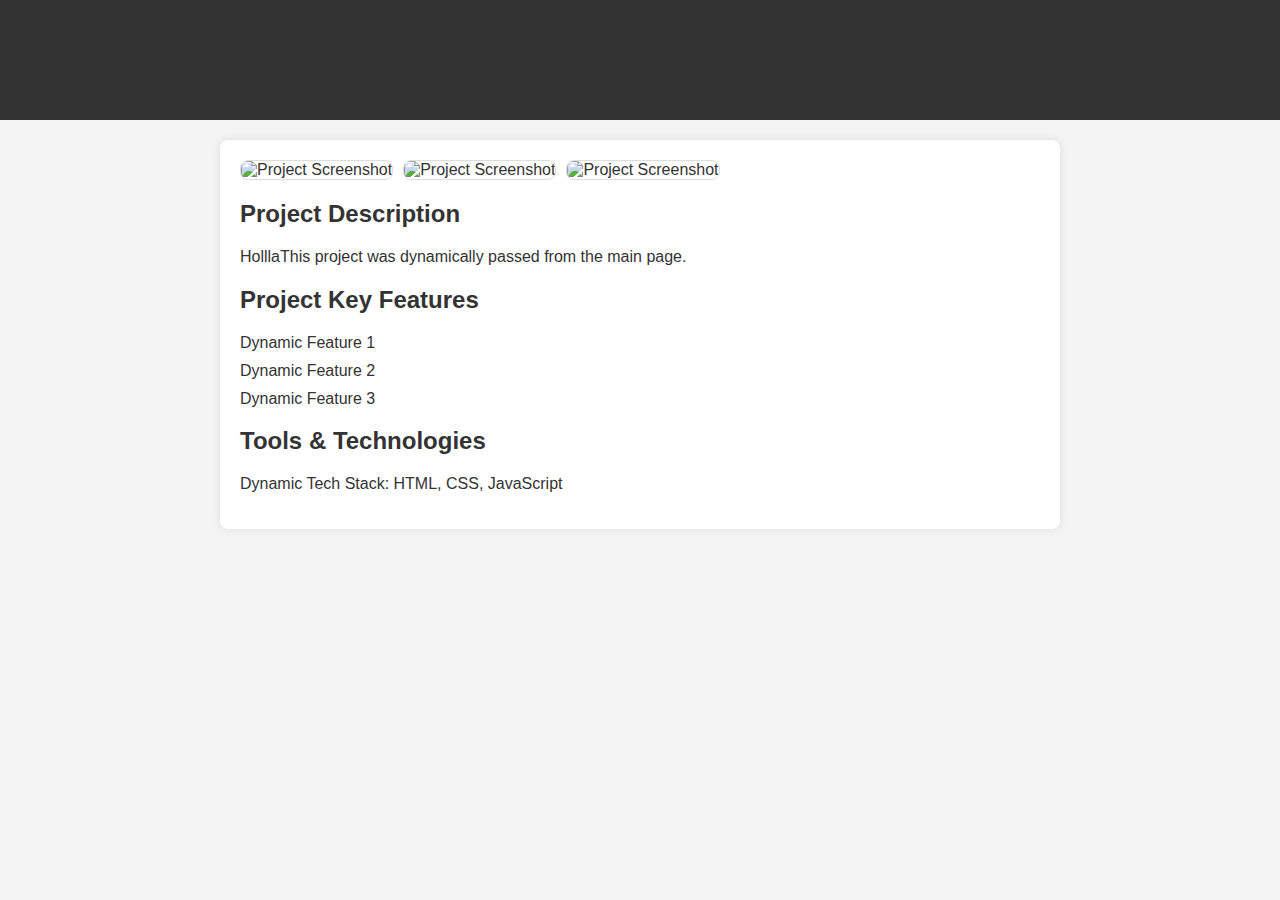
==== project.html @ 953f34a3 "refactor" ====
<!DOCTYPE html>
<html lang="en">

<head>
    <meta charset="UTF-8">
    <meta name="viewport" content="width=device-width, initial-scale=1.0">
    <title id="projectTitle">Your Project Name</title>
    <style>
        body {
            font-family: 'Arial', sans-serif;
            margin: 0;
            padding: 0;
            background-color: #f4f4f4;
            color: #333;
        }

        header {
            background-color: #333;
            color: #fff;
            text-align: center;
            padding: 20px;
        }

        section {
            max-width: 800px;
            margin: 20px auto;
            padding: 20px;
            background-color: #fff;
            box-shadow: 0 0 10px rgba(0, 0, 0, 0.1);
            border-radius: 8px;
        }

        .screenshot-container {
            overflow-x: auto;
            white-space: nowrap;
        }

        .screenshot {
            max-width: 100%;
            height: auto;
            display: inline-block;
            margin-right: 10px;
            border: 1px solid #ddd;
            border-radius: 8px;
        }

        h1, h2 {
            color: #333;
        }

        ul {
            list-style-type: none;
            padding: 0;
        }

        li {
            margin-bottom: 10px;
        }
    </style>
</head>

<body>

    <header>
        <h1 id="projectName">Your Project Name</h1>
    </header>

    <section>
        <div class="screenshot-container" id="screenshotContainer">
            <!-- Screenshots will be dynamically added here -->
        </div>

        <h2>Project Description</h2>
        <p id="projectDescription">Your project description goes here. Provide an overview of what your project is about.</p>

        <h2>Project Key Features</h2>
        <ul id="projectFeatures">
            <!-- Features will be dynamically added here -->
        </ul>

        <h2>Tools & Technologies</h2>
        <p id="projectTech">List the tools and technologies used in your project, such as programming languages, frameworks, etc.</p>
    </section>

    <script>
        // Function to dynamically populate project details
        function populateProjectDetails(projectData) {
            // Update the document elements with dynamic data
            document.getElementById('projectName').innerText = projectData.projectName;
            document.getElementById('projectTitle').innerText = projectData.projectName;
            document.getElementById('projectDescription').innerText = projectData.projectDescription;

            // Populate features list
            const featuresList = document.getElementById('projectFeatures');
            featuresList.innerHTML = "";
            projectData.projectFeatures.forEach(feature => {
                const li = document.createElement('li');
                li.innerText = feature;
                featuresList.appendChild(li);
            });

            // Update technology details
            document.getElementById('projectTech').innerText = projectData.projectTech;

            // Dynamically add screenshots (replace URLs with your actual screenshot URLs)
            const screenshotContainer = document.getElementById('screenshotContainer');
            screenshotContainer.innerHTML = "";  // Clear previous screenshots
            const screenshotURLs = ["screenshot1.jpg", "screenshot2.jpg", "screenshot3.jpg"];
            screenshotURLs.forEach(url => {
                const img = document.createElement('img');
                img.className = 'screenshot';
                img.src = url;
                img.alt = 'Project Screenshot';
                screenshotContainer.appendChild(img);
            });
        }

        // Simulate receiving data from the main page (replace with actual data)
        const sampleData = {
            projectName: "Dynamic Project233",
            projectDescription: "HolllaThis project was dynamically passed from the main page.",
            projectFeatures: ["Dynamic Feature 1", "Dynamic Feature 2", "Dynamic Feature 3"],
            projectTech: "Dynamic Tech Stack: HTML, CSS, JavaScript"
        };

        // Call the function to populate project details with sample data
        populateProjectDetails(sampleData);
    </script>

</body>

</html>
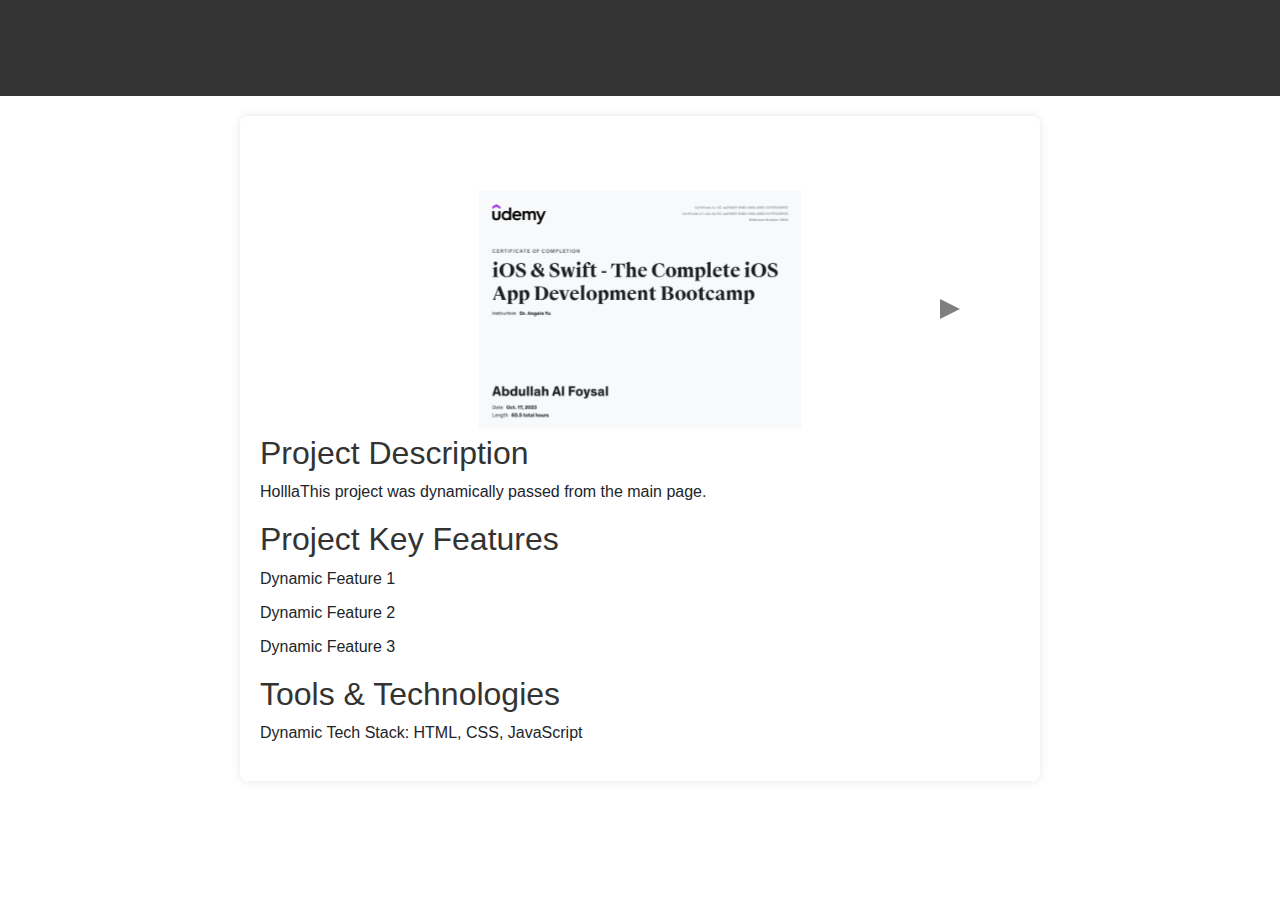
==== commit 38708d9c: "carousel next button fixg" ====
--- a/project.html
+++ b/project.html
@@ -57,18 +57,111 @@
             margin-bottom: 10px;
         }
     </style>
+    <!-- Carousel view -->
+    <meta name="viewport" content="width=device-width, initial-scale=1.0">
+  <title>Dynamic Image Carousel</title>
+  <!-- Add Bootstrap CSS link -->
+    <link href="https://maxcdn.bootstrapcdn.com/bootstrap/4.5.2/css/bootstrap.min.css" rel="stylesheet">
+    <style>
+        /* Set a fixed height for the carousel */
+        .carousel-inner {
+            width: 100%;
+        height: 250px; /* Adjust the height as needed */
+        
+        }
+
+        /* Set a fixed height for the images within the carousel */
+        .carousel-item img {
+        height: 250px;
+        width: 100%;
+        object-fit: contain; /* Maintain aspect ratio and cover the entire container */
+        }
+        
+        /* Set the color of the carousel control buttons to black */
+    .carousel-control-prev,
+    .carousel-control-next {
+      color: #000;
+    }
+
+    /* Override the background image for the carousel control icons with a custom image */
+    .carousel-control-next-icon {
+      background-image: url('data:image/svg+xml;charset=utf-8,<svg xmlns="http://www.w3.org/2000/svg" viewBox="0 0 8 8"><polygon fill="black" points="8 4 0 8 0 0"/></svg>');
+    }
+
+    /* Optionally, you can set the hover color as well */
+    .carousel-control-prev:hover,
+    .carousel-control-next:hover {
+      color: #fff; /* Change to the desired hover color */
+    }
+        
+    </style>
 </head>
 
 <body>
+    
+
 
     <header>
         <h1 id="projectName">Your Project Name</h1>
     </header>
-
+    <!-- <object type="text/html" data="carousl.html" style="width:100%; height:300px;"></object> -->
     <section>
-        <div class="screenshot-container" id="screenshotContainer">
-            <!-- Screenshots will be dynamically added here -->
-        </div>
+        <div class="container mt-5">
+            <div id="imageCarousel" class="carousel slide" data-ride="carousel">
+              <div class="carousel-inner" id="carousel-inner">
+                <!-- Carousel items will be dynamically added here using JavaScript -->
+              </div>
+              <a class="carousel-control-prev" href="#imageCarousel" role="button" data-slide="prev">
+                <span class="carousel-control-prev-icon" aria-hidden="true"></span>
+                <span class="sr-only">Previous</span>
+              </a>
+              <a class="carousel-control-next" href="#imageCarousel" role="button" data-slide="next">
+                <span class="carousel-control-next-icon" aria-hidden="true"></span>
+                <span class="sr-only">Next</span>
+              </a>
+            </div>
+          </div>
+          
+          <!-- Add Bootstrap JS and Popper.js scripts -->
+          <script src="https://code.jquery.com/jquery-3.5.1.slim.min.js"></script>
+          <script src="https://cdn.jsdelivr.net/npm/@popperjs/core@2.9.1/dist/umd/popper.min.js"></script>
+          <script src="https://maxcdn.bootstrapcdn.com/bootstrap/4.5.2/js/bootstrap.min.js"></script>
+          
+          <script>
+            // Array of image URLs
+            const imageList = [
+              "img/certificates/portfolio-1.jpg",
+              "img/certificates/portfolio-2.jpg",
+              "img/certificates/portfolio-3.jpg",
+              // Add more image URLs as needed
+            ];
+          
+            // Function to dynamically create carousel items
+            function createCarouselItems() {
+              const carouselInner = document.getElementById("carousel-inner");
+          
+              imageList.forEach((imageUrl, index) => {
+                const carouselItem = document.createElement("div");
+                carouselItem.className = "carousel-item";
+          
+                // Set the first item as active
+                if (index === 0) {
+                  carouselItem.classList.add("active");
+                }
+          
+                const img = document.createElement("img");
+                img.src = imageUrl;
+                img.className = "d-block w-100";
+                img.alt = `Slide ${index + 1}`;
+          
+                carouselItem.appendChild(img);
+                carouselInner.appendChild(carouselItem);
+              });
+            }
+          
+            // Call the function to create carousel items
+            createCarouselItems();
+          </script>
 
         <h2>Project Description</h2>
         <p id="projectDescription">Your project description goes here. Provide an overview of what your project is about.</p>
@@ -102,17 +195,7 @@
             // Update technology details
             document.getElementById('projectTech').innerText = projectData.projectTech;
 
-            // Dynamically add screenshots (replace URLs with your actual screenshot URLs)
-            const screenshotContainer = document.getElementById('screenshotContainer');
-            screenshotContainer.innerHTML = "";  // Clear previous screenshots
-            const screenshotURLs = ["screenshot1.jpg", "screenshot2.jpg", "screenshot3.jpg"];
-            screenshotURLs.forEach(url => {
-                const img = document.createElement('img');
-                img.className = 'screenshot';
-                img.src = url;
-                img.alt = 'Project Screenshot';
-                screenshotContainer.appendChild(img);
-            });
+           
         }
 
         // Simulate receiving data from the main page (replace with actual data)
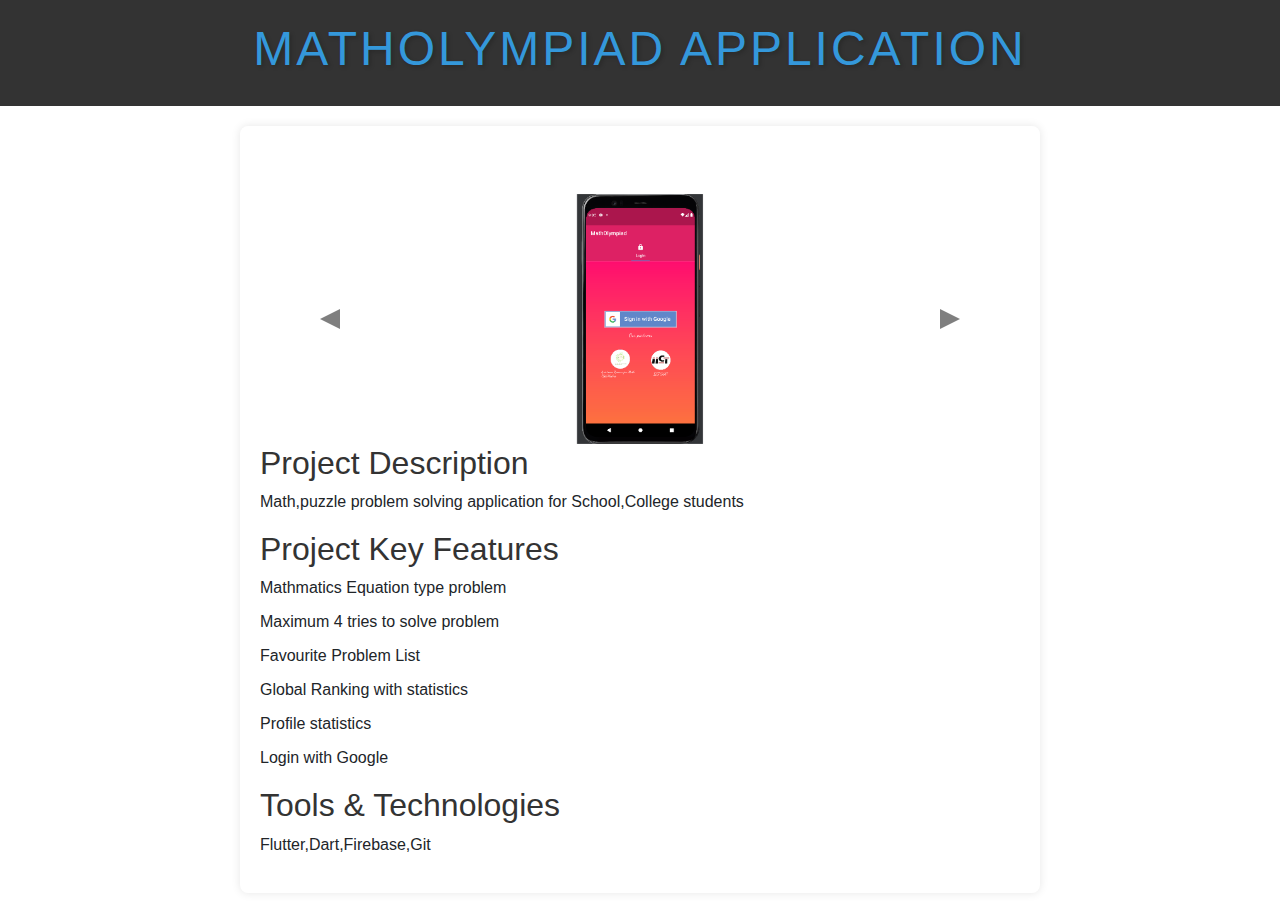
==== commit ea81f9bf: "project showing" ====
--- a/project.html
+++ b/project.html
@@ -6,6 +6,19 @@
     <meta name="viewport" content="width=device-width, initial-scale=1.0">
     <title id="projectTitle">Your Project Name</title>
     <style>
+      #projectName {
+      color: #3498db; /* Set text color to a shade of blue */
+      text-align: center;
+      font-size: 3em; /* Adjust the font size */
+      text-transform: uppercase; /* Convert text to uppercase */
+      letter-spacing: 3px; /* Add letter spacing */
+      text-shadow: 2px 2px 4px rgba(0, 0, 0, 0.2); /* Add a subtle text shadow */
+      transition: color 0.3s ease-in-out; /* Add a smooth color transition */
+    }
+
+    #projectName:hover {
+      color: #e74c3c; /* Change text color on hover */
+    }
         body {
             font-family: 'Arial', sans-serif;
             margin: 0;
@@ -84,6 +97,9 @@
     }
 
     /* Override the background image for the carousel control icons with a custom image */
+    .carousel-control-prev-icon {
+      background-image: url('data:image/svg+xml;charset=utf-8,<svg xmlns="http://www.w3.org/2000/svg" viewBox="0 0 8 8"><polygon fill="black" points="8 0 8 8 0 4"/></svg>');
+    }
     .carousel-control-next-icon {
       background-image: url('data:image/svg+xml;charset=utf-8,<svg xmlns="http://www.w3.org/2000/svg" viewBox="0 0 8 8"><polygon fill="black" points="8 4 0 8 0 0"/></svg>');
     }
@@ -93,6 +109,7 @@
     .carousel-control-next:hover {
       color: #fff; /* Change to the desired hover color */
     }
+
         
     </style>
 </head>
@@ -130,9 +147,14 @@
           <script>
             // Array of image URLs
             const imageList = [
-              "img/certificates/portfolio-1.jpg",
-              "img/certificates/portfolio-2.jpg",
-              "img/certificates/portfolio-3.jpg",
+              "img/projects/mathOlympiad/1.png",
+              "img/projects/mathOlympiad/2.png",
+              "img/projects/mathOlympiad/3.png",
+              "img/projects/mathOlympiad/4.png",
+              "img/projects/mathOlympiad/5.png",
+              "img/projects/mathOlympiad/6.png",
+              "img/projects/mathOlympiad/7.png",
+              "img/projects/mathOlympiad/8.png"
               // Add more image URLs as needed
             ];
           
@@ -200,10 +222,10 @@
 
         // Simulate receiving data from the main page (replace with actual data)
         const sampleData = {
-            projectName: "Dynamic Project233",
-            projectDescription: "HolllaThis project was dynamically passed from the main page.",
-            projectFeatures: ["Dynamic Feature 1", "Dynamic Feature 2", "Dynamic Feature 3"],
-            projectTech: "Dynamic Tech Stack: HTML, CSS, JavaScript"
+            projectName: "MathOlympiad Application",
+            projectDescription: "Math,puzzle problem solving application for School,College students",
+            projectFeatures: ["Mathmatics Equation type problem","Maximum 4 tries to solve problem","Favourite Problem List", "Global Ranking with statistics", "Profile statistics","Login with Google"],
+            projectTech: "Flutter,Dart,Firebase,Git"
         };
 
         // Call the function to populate project details with sample data
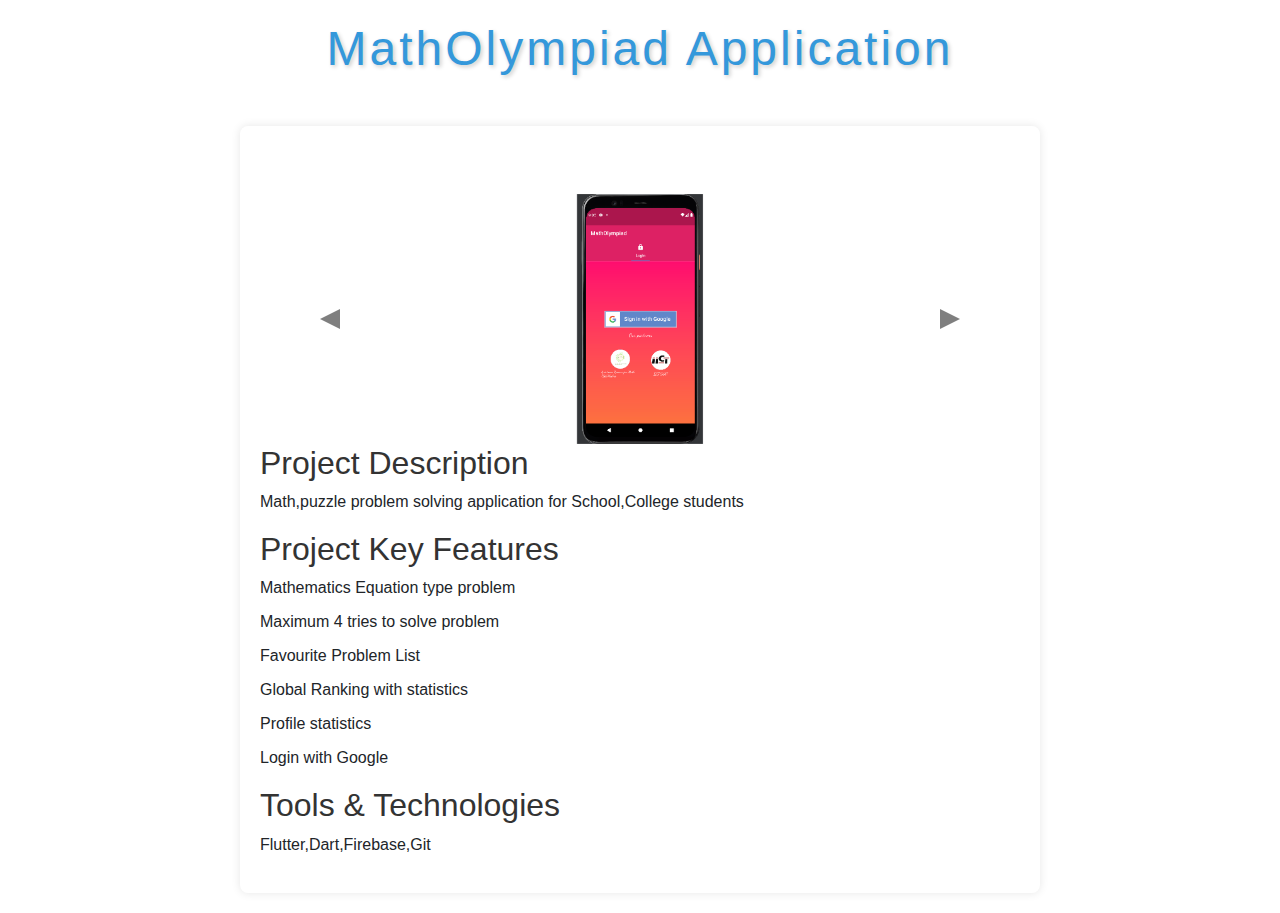
==== commit 1bad293f: "personal project add" ====
--- a/project.html
+++ b/project.html
@@ -10,10 +10,11 @@
       color: #3498db; /* Set text color to a shade of blue */
       text-align: center;
       font-size: 3em; /* Adjust the font size */
-      text-transform: uppercase; /* Convert text to uppercase */
+   /* Convert text to uppercase */
       letter-spacing: 3px; /* Add letter spacing */
       text-shadow: 2px 2px 4px rgba(0, 0, 0, 0.2); /* Add a subtle text shadow */
       transition: color 0.3s ease-in-out; /* Add a smooth color transition */
+      font-family:  sans-serif;
     }
 
     #projectName:hover {
@@ -28,7 +29,7 @@
         }
 
         header {
-            background-color: #333;
+            background-color: #ffffff;
             color: #fff;
             text-align: center;
             padding: 20px;
@@ -224,7 +225,7 @@
         const sampleData = {
             projectName: "MathOlympiad Application",
             projectDescription: "Math,puzzle problem solving application for School,College students",
-            projectFeatures: ["Mathmatics Equation type problem","Maximum 4 tries to solve problem","Favourite Problem List", "Global Ranking with statistics", "Profile statistics","Login with Google"],
+            projectFeatures: ["Mathematics Equation type problem","Maximum 4 tries to solve problem","Favourite Problem List", "Global Ranking with statistics", "Profile statistics","Login with Google"],
             projectTech: "Flutter,Dart,Firebase,Git"
         };
 
